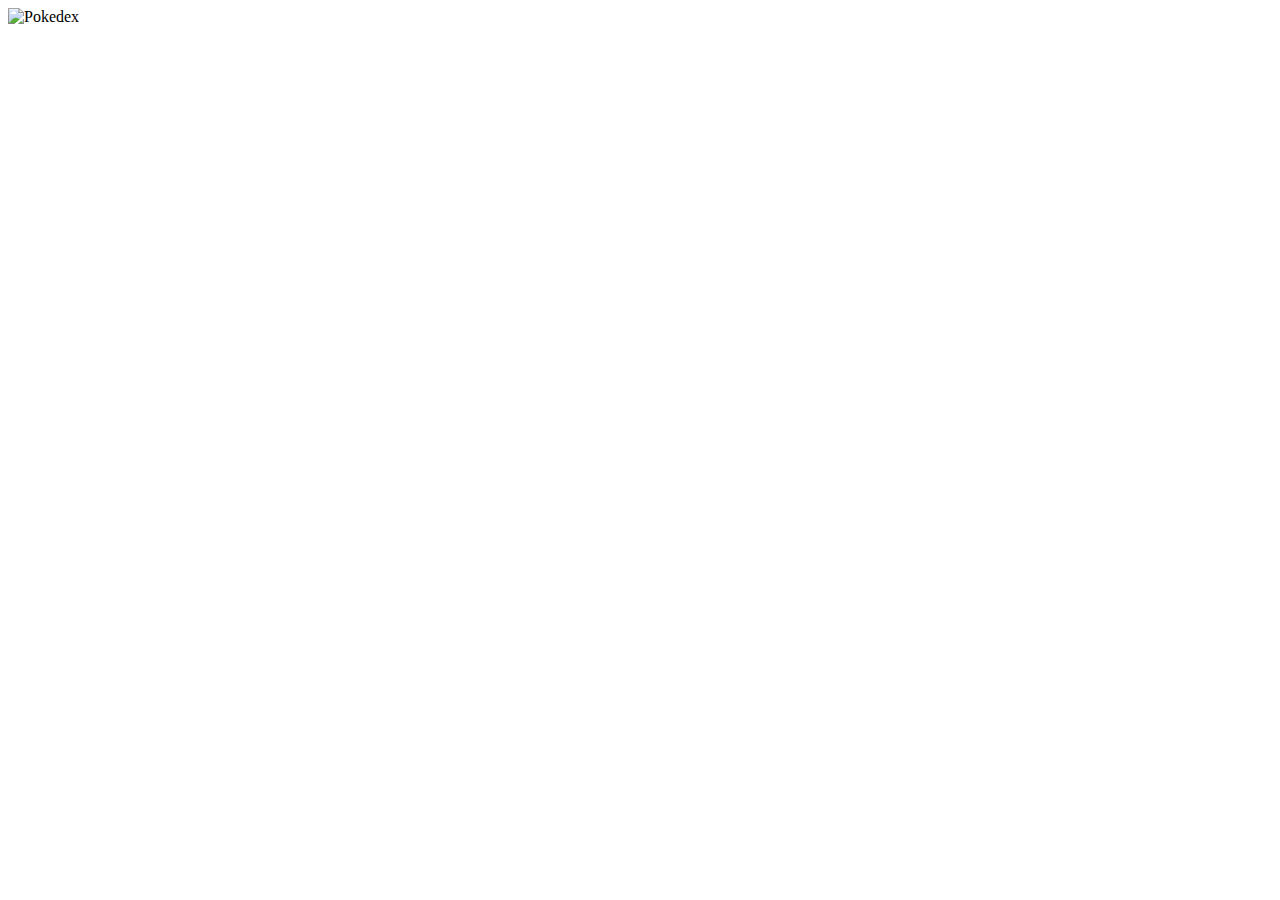
==== index.html @ 29544286 "Add files via upload" ====
<!DOCTYPE html>
<html lang="pt-br">
<head>
    <meta charset="UTF-8">
    <meta http-equiv="X-UA-Compatible" content="IE=edge">
    <meta name="viewport" content="width=device-width, initial-scale=1.0">
    <title>Pokedex</title>
    <link rel="icon" href="/assets/img/favicon-16x16.png">
    <link rel="stylesheet" href="assets/css/style.css">
</head>
<body>
    <main>
<img class="pokedex" src="/assets/img/2200032_50ba6-removebg-preview.png" alt="Pokedex">

    </main>


    <!--Configurações JS-->

    <script src="/assets/js/script.js"></script>
</body>
</html>
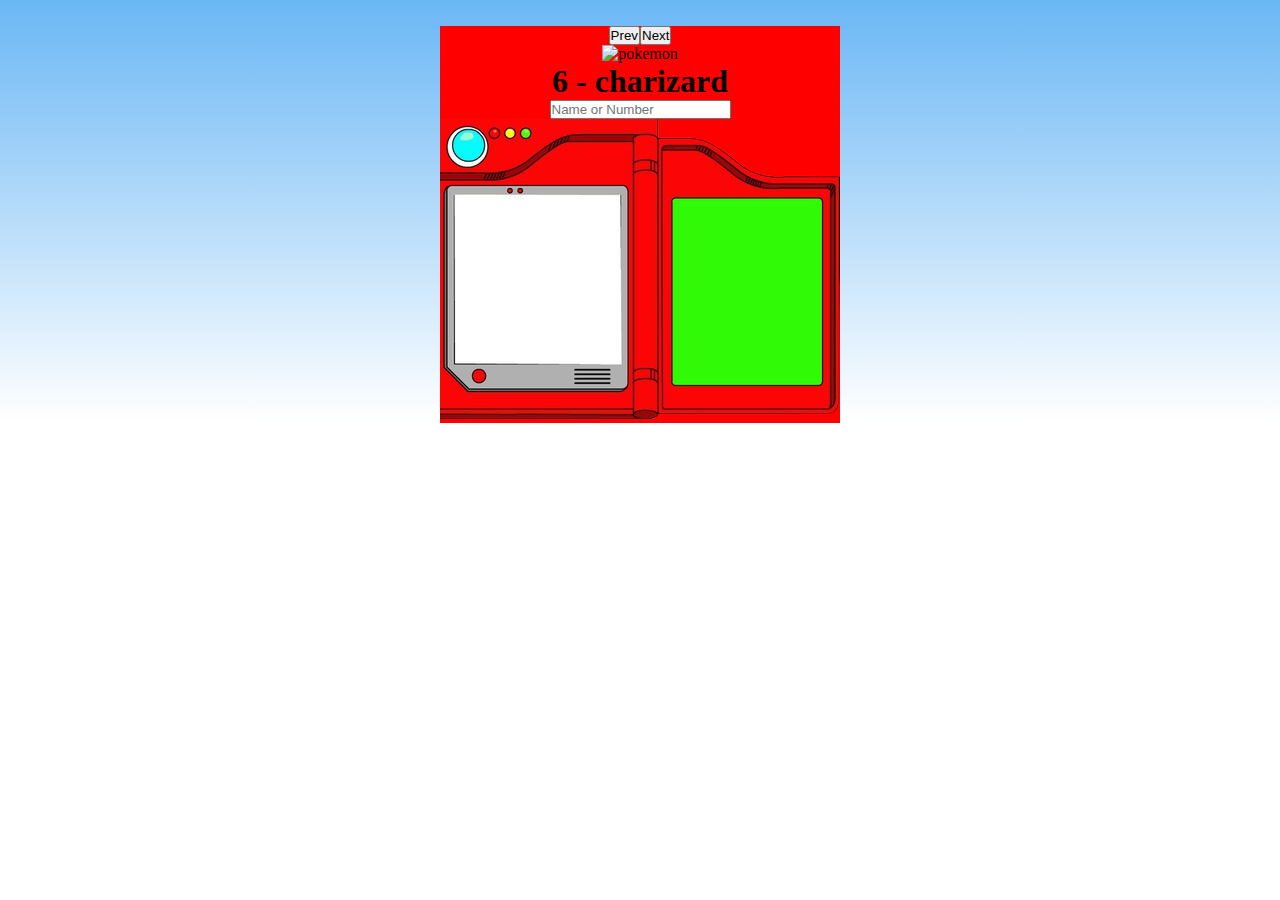
==== commit 64846340: "Update index.html" ====
--- a/index.html
+++ b/index.html
@@ -1,5 +1,6 @@
 <!DOCTYPE html>
 <html lang="pt-br">
+
 <head>
     <meta charset="UTF-8">
     <meta http-equiv="X-UA-Compatible" content="IE=edge">
@@ -7,10 +8,53 @@
     <title>Pokedex</title>
     <link rel="icon" href="/assets/img/favicon-16x16.png">
     <link rel="stylesheet" href="assets/css/style.css">
+    <link rel="stylesheet" href="https://stackpath.bootstrapcdn.com/bootstrap/4.1.3/css/bootstrap.min.css"
+        integrity="sha384-MCw98/SFnGE8fJT3GXwEOngsV7Zt27NXFoaoApmYm81iuXoPkFOJwJ8ERdknLPMO" crossorigin="anonymous">
+
 </head>
-<body>
+
+<body class="container">
+
     <main>
-<img class="pokedex" src="/assets/img/2200032_50ba6-removebg-preview.png" alt="Pokedex">
+
+        <div class="row">
+
+            <!--Menu listagem-->
+            <div class="col-6">
+                <div class="buttons">
+
+                    <button class="button btn-prev">Prev</buttom>
+                    <button class="button btn-next">Next</button>
+                </div>
+
+
+            </div>
+
+            <!--/Menu listagem-->
+
+            <!--Imagem pokedex -->
+            <div class="col-6">
+                <img class="pokemonImage" src="/assets/img/giphy.gif" alt="pokemon">
+                <h1 class="pokemonData">
+                    <span class="pokemonNumber">6</span> -
+                    <span class="pokemonName">charizard</span>
+
+                </h1>
+
+                <form class="form">
+
+                    <input type="search" class="inputSearch" placeholder="Name or Number" required />
+
+                </form>
+                <img class="pokedex" src="/assets/img/2200032_50ba6-removebg-preview.png" alt="Pokedex">
+
+            </div>
+        </div>
+
+        <!--/Imagem pokedex -->
+
+
+
 
     </main>
 
@@ -18,5 +62,15 @@
     <!--Configurações JS-->
 
     <script src="/assets/js/script.js"></script>
+    <script src="https://code.jquery.com/jquery-3.3.1.slim.min.js"
+        integrity="sha384-q8i/X+965DzO0rT7abK41JStQIAqVgRVzpbzo5smXKp4YfRvH+8abtTE1Pi6jizo"
+        crossorigin="anonymous"></script>
+    <script src="https://cdnjs.cloudflare.com/ajax/libs/popper.js/1.14.3/umd/popper.min.js"
+        integrity="sha384-ZMP7rVo3mIykV+2+9J3UJ46jBk0WLaUAdn689aCwoqbBJiSnjAK/l8WvCWPIPm49"
+        crossorigin="anonymous"></script>
+    <script src="https://stackpath.bootstrapcdn.com/bootstrap/4.1.3/js/bootstrap.min.js"
+        integrity="sha384-ChfqqxuZUCnJSK3+MXmPNIyE6ZbWh2IMqE241rYiqJxyMiZ6OW/JmZQ5stwEULTy"
+        crossorigin="anonymous"></script>
 </body>
-</html>+
+</html>
--- a/assets/css/style.css
+++ b/assets/css/style.css
@@ -0,0 +1,23 @@
+*{
+    margin: 0%;
+    padding: 0%;
+    box-sizing: border-box;
+}
+
+body{
+    text-align: center;
+    background: linear-gradient(to bottom, #6ab7f5, #fff);
+    background-repeat: no-repeat;
+    min-height: 100hv;
+    
+}
+
+main{
+    background-color: red;
+    display: inline-block;
+    margin-top: 2%;
+}
+
+.pokedex{
+    width: 100%;
+}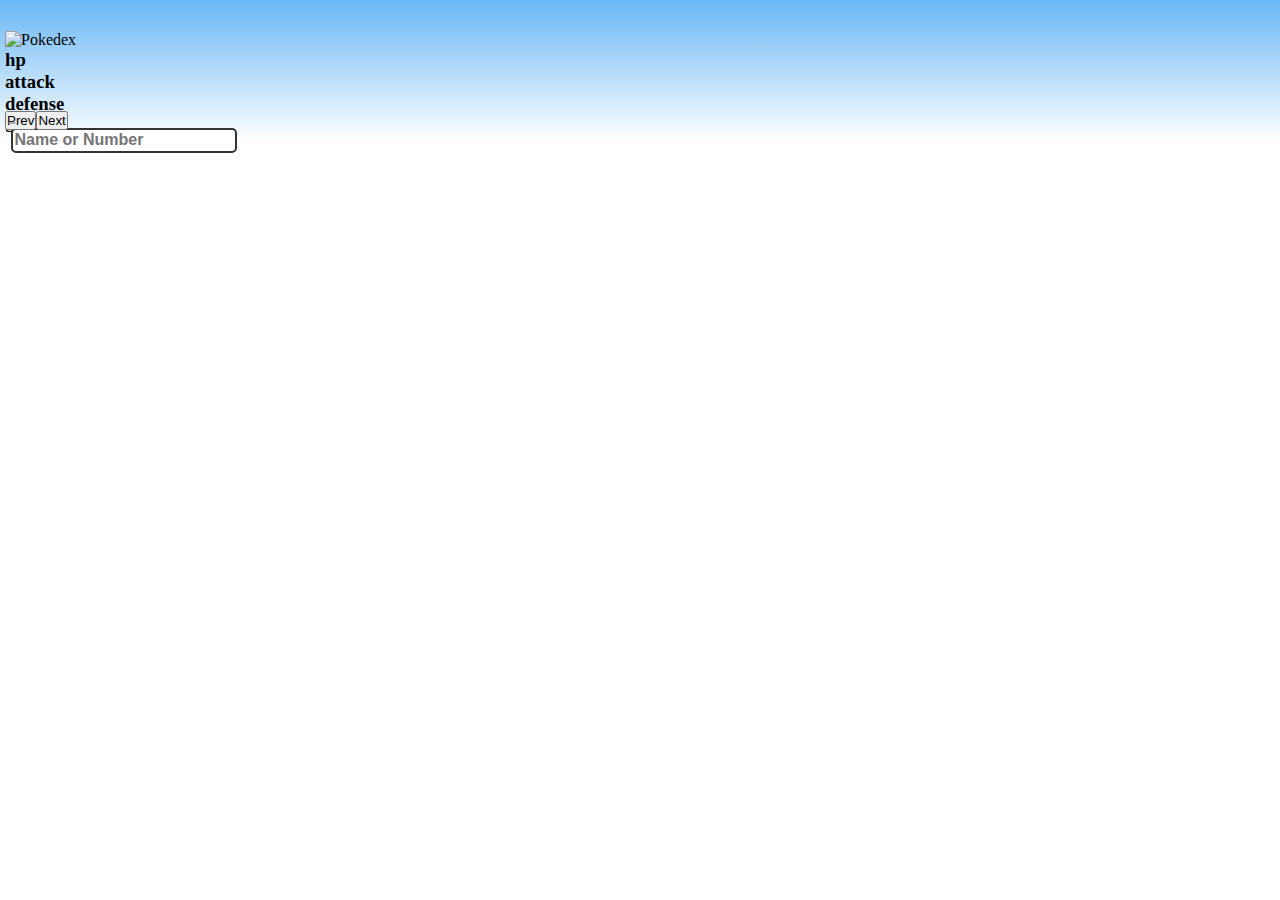
==== commit d7dd5eff: "Update index.html" ====
--- a/index.html
+++ b/index.html
@@ -21,32 +21,45 @@
 
             <!--Menu listagem-->
             <div class="col-6">
+
+                <form class="form">
+
+                    <input type="search" class="inputSearch" placeholder="Name or Number" required />
+
+                </form>
                 <div class="buttons">
 
-                    <button class="button btn-prev">Prev</buttom>
-                    <button class="button btn-next">Next</button>
+                    <button class="button btn-Prev ">Prev</buttom>
+                    <button class="button btn-Next">Next</button>
                 </div>
 
 
             </div>
 
             <!--/Menu listagem-->
-
-            <!--Imagem pokedex -->
+ <!--Imagem pokedex -->
+           
             <div class="col-6">
-                <img class="pokemonImage" src="/assets/img/giphy.gif" alt="pokemon">
-                <h1 class="pokemonData">
-                    <span class="pokemonNumber">6</span> -
-                    <span class="pokemonName">charizard</span>
+                <img class="pokemonImage" src="#" alt="pokemon">
+                <h1 class="pokemonData mt-3">
+                    <span class="pokemonNumber"></span> -
+                    <span class="pokemonName"></span>
 
                 </h1>
 
-                <form class="form">
+               
+                
+                <img class="pokedex" src="/assets/img/jardim 2.jpg" alt="Pokedex">
 
-                    <input type="search" class="inputSearch" placeholder="Name or Number" required />
+                <div class="PokemonDados">
+                    <h3 class="pokemonSpeed">hp</h3>
+                    <h3 class="pokemonSpeed">attack</h3>
+                    <h3 class="pokemonSpeed">defense</h3>
+                    <h3 class="pokemonSpeed"> Speed</h3>
 
-                </form>
-                <img class="pokedex" src="/assets/img/2200032_50ba6-removebg-preview.png" alt="Pokedex">
+                </div>
+
+               
 
             </div>
         </div>
@@ -58,19 +71,20 @@
 
     </main>
 
-
-    <!--Configurações JS-->
-
-    <script src="/assets/js/script.js"></script>
-    <script src="https://code.jquery.com/jquery-3.3.1.slim.min.js"
-        integrity="sha384-q8i/X+965DzO0rT7abK41JStQIAqVgRVzpbzo5smXKp4YfRvH+8abtTE1Pi6jizo"
-        crossorigin="anonymous"></script>
-    <script src="https://cdnjs.cloudflare.com/ajax/libs/popper.js/1.14.3/umd/popper.min.js"
-        integrity="sha384-ZMP7rVo3mIykV+2+9J3UJ46jBk0WLaUAdn689aCwoqbBJiSnjAK/l8WvCWPIPm49"
-        crossorigin="anonymous"></script>
-    <script src="https://stackpath.bootstrapcdn.com/bootstrap/4.1.3/js/bootstrap.min.js"
-        integrity="sha384-ChfqqxuZUCnJSK3+MXmPNIyE6ZbWh2IMqE241rYiqJxyMiZ6OW/JmZQ5stwEULTy"
-        crossorigin="anonymous"></script>
 </body>
 
+<!--Configurações JS-->
+
+<script defer src="/assets/js/script.js"></script>
+
+<script src="https://code.jquery.com/jquery-3.3.1.slim.min.js"
+    integrity="sha384-q8i/X+965DzO0rT7abK41JStQIAqVgRVzpbzo5smXKp4YfRvH+8abtTE1Pi6jizo"
+    crossorigin="anonymous"></script>
+<script src="https://cdnjs.cloudflare.com/ajax/libs/popper.js/1.14.3/umd/popper.min.js"
+    integrity="sha384-ZMP7rVo3mIykV+2+9J3UJ46jBk0WLaUAdn689aCwoqbBJiSnjAK/l8WvCWPIPm49"
+    crossorigin="anonymous"></script>
+<script src="https://stackpath.bootstrapcdn.com/bootstrap/4.1.3/js/bootstrap.min.js"
+    integrity="sha384-ChfqqxuZUCnJSK3+MXmPNIyE6ZbWh2IMqE241rYiqJxyMiZ6OW/JmZQ5stwEULTy"
+    crossorigin="anonymous"></script>
+
 </html>
--- a/assets/css/style.css
+++ b/assets/css/style.css
@@ -5,7 +5,7 @@
 }
 
 body{
-    text-align: center;
+    
     background: linear-gradient(to bottom, #6ab7f5, #fff);
     background-repeat: no-repeat;
     min-height: 100hv;
@@ -13,11 +13,65 @@
 }
 
 main{
-    background-color: red;
+    
     display: inline-block;
     margin-top: 2%;
+    padding: 5px;
+    position: relative;
 }
 
 .pokedex{
-    width: 100%;
-}+  
+    width: 400px;
+    
+}
+
+.pokemonImage{
+    position: absolute;
+    left: 51%;
+    bottom: 30%; 
+    width: 300px;
+    transform: translate(-83%, 0%);
+    height: 40%;
+}
+
+.pokemonData{
+    position: absolute;
+    font-weight: 600;
+    color: #aaa;
+    top: 70%;
+    left: 10%;
+    font-size: clamp(8px, 5vw, 25px);
+   
+}
+
+.pokemonName{
+    color: #3a444d;
+    width: 10px;
+}
+
+.form{
+    position: absolute;    
+  width: 100%;
+    top: 88%;
+    left: 13.5%;
+}
+
+.inputSearch{ 
+    padding: 2%;
+    outline: none;
+    border: 2px solid #333;
+    border-radius: 5px;
+    font-weight: 600;
+    color: #3a444d;
+    font-size: clamp(8px, 5vw, 1rem);
+    box-shadow: -3px 4px 0 #888 -5px 7px 0 #333;
+}
+
+.buttons{
+    position: absolute;
+    bottom: 10%;
+}
+
+  
+
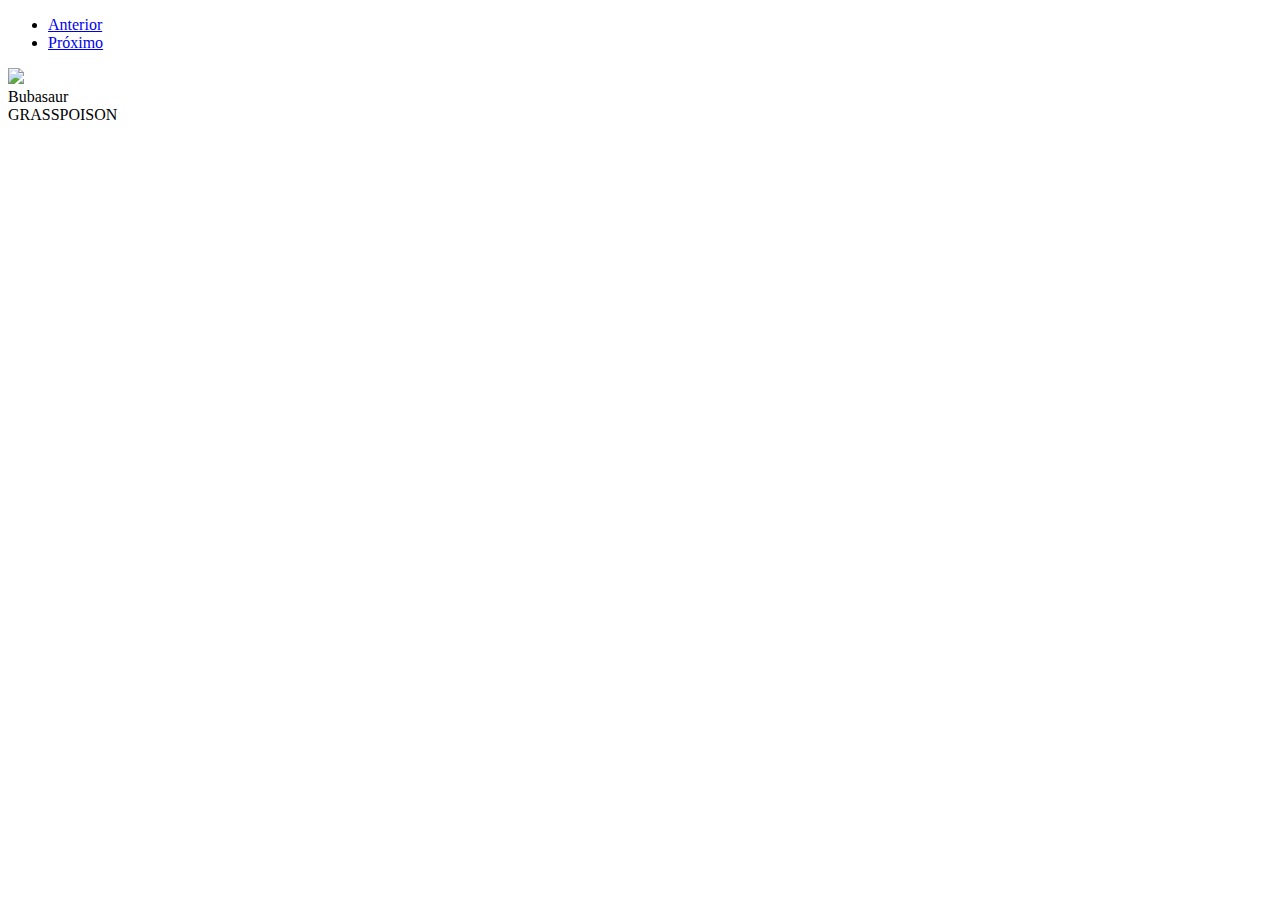
==== commit edfd5828: "Update index.html" ====
--- a/index.html
+++ b/index.html
@@ -2,89 +2,78 @@
 <html lang="pt-br">
 
 <head>
-    <meta charset="UTF-8">
-    <meta http-equiv="X-UA-Compatible" content="IE=edge">
-    <meta name="viewport" content="width=device-width, initial-scale=1.0">
-    <title>Pokedex</title>
-    <link rel="icon" href="/assets/img/favicon-16x16.png">
-    <link rel="stylesheet" href="assets/css/style.css">
-    <link rel="stylesheet" href="https://stackpath.bootstrapcdn.com/bootstrap/4.1.3/css/bootstrap.min.css"
-        integrity="sha384-MCw98/SFnGE8fJT3GXwEOngsV7Zt27NXFoaoApmYm81iuXoPkFOJwJ8ERdknLPMO" crossorigin="anonymous">
+  <meta charset="UTF-8">
+  <meta http-equiv="X-UA-Compatible" content="IE=edge">
+  <meta name="viewport" content="width=device-width, initial-scale=1.0">
+  <title>PokeLesley</title>
+  <link rel="icon" href="/projetoIteris/assets/img/favicon-16x16.png">
+  <link rel="stylesheet" href="/projetoIteris/assets/css/style.css">
+  <link rel="stylesheet" href="https://stackpath.bootstrapcdn.com/bootstrap/4.1.3/css/bootstrap.min.css"
+    integrity="sha384-MCw98/SFnGE8fJT3GXwEOngsV7Zt27NXFoaoApmYm81iuXoPkFOJwJ8ERdknLPMO" crossorigin="anonymous">
+</head>
 
-</head>
 
 <body class="container">
 
-    <main>
+ 
+  <div class="row">
+    <div class="col-6">
 
-        <div class="row">
+       <!-- lado esquerdo, lista de pokemons -->
 
-            <!--Menu listagem-->
-            <div class="col-6">
-
-                <form class="form">
-
-                    <input type="search" class="inputSearch" placeholder="Name or Number" required />
-
-                </form>
-                <div class="buttons">
-
-                    <button class="button btn-Prev ">Prev</buttom>
-                    <button class="button btn-Next">Next</button>
-                </div>
-
-
-            </div>
-
-            <!--/Menu listagem-->
- <!--Imagem pokedex -->
-           
-            <div class="col-6">
-                <img class="pokemonImage" src="#" alt="pokemon">
-                <h1 class="pokemonData mt-3">
-                    <span class="pokemonNumber"></span> -
-                    <span class="pokemonName"></span>
-
-                </h1>
-
-               
-                
-                <img class="pokedex" src="/assets/img/jardim 2.jpg" alt="Pokedex">
-
-                <div class="PokemonDados">
-                    <h3 class="pokemonSpeed">hp</h3>
-                    <h3 class="pokemonSpeed">attack</h3>
-                    <h3 class="pokemonSpeed">defense</h3>
-                    <h3 class="pokemonSpeed"> Speed</h3>
-
-                </div>
-
-               
-
-            </div>
+       <div  id="pokemon-list">
+        <div class="botão">
+          <nav  aria-label="...">
+            <ul class="pagination">
+              <li class="page-item mr-2 ">
+                <a class="page-link " href="index.html" >Anterior</a>
+              </li>
+          
+              <li class="page-item">
+                <a class="page-link" href="pokedexpgn2.html">Próximo</a>
+              </li>
+            </ul>
+          </nav>
         </div>
 
-        <!--/Imagem pokedex -->
+        
+      </div>
+      
+    </div>
+  
+   
+  
+    <div class="col-6">
+
+       <!-- lado direto, informações do pokemon -->
+
+       <div id="pokemon-info">
+        <img id="pokemon-img"   src="#">
+        <div id="pokemon-data">Bubasaur</div>
+        <div id="pokemon-types">
+            <span class="type-box grass">GRASS</span><span class="type-box poison">POISON</span>
+        </div>
+        <div id="pokemon-description"></div>
+       
+        
+  
+      
+  
+    </div>
+  </div>
+  </div>
+<ul>
 
 
 
+   
 
-    </main>
 
+  <!--Configurações JavaScript-->
+
+  <script src="/projetoIteris/assets/js/script.js"></script>
 </body>
 
-<!--Configurações JS-->
+</html>
 
-<script defer src="/assets/js/script.js"></script>
 
-<script src="https://code.jquery.com/jquery-3.3.1.slim.min.js"
-    integrity="sha384-q8i/X+965DzO0rT7abK41JStQIAqVgRVzpbzo5smXKp4YfRvH+8abtTE1Pi6jizo"
-    crossorigin="anonymous"></script>
-<script src="https://cdnjs.cloudflare.com/ajax/libs/popper.js/1.14.3/umd/popper.min.js"
-    integrity="sha384-ZMP7rVo3mIykV+2+9J3UJ46jBk0WLaUAdn689aCwoqbBJiSnjAK/l8WvCWPIPm49"
-    crossorigin="anonymous"></script>
-<script src="https://stackpath.bootstrapcdn.com/bootstrap/4.1.3/js/bootstrap.min.js"
-    integrity="sha384-ChfqqxuZUCnJSK3+MXmPNIyE6ZbWh2IMqE241rYiqJxyMiZ6OW/JmZQ5stwEULTy"
-    crossorigin="anonymous"></script>
-
-</html>
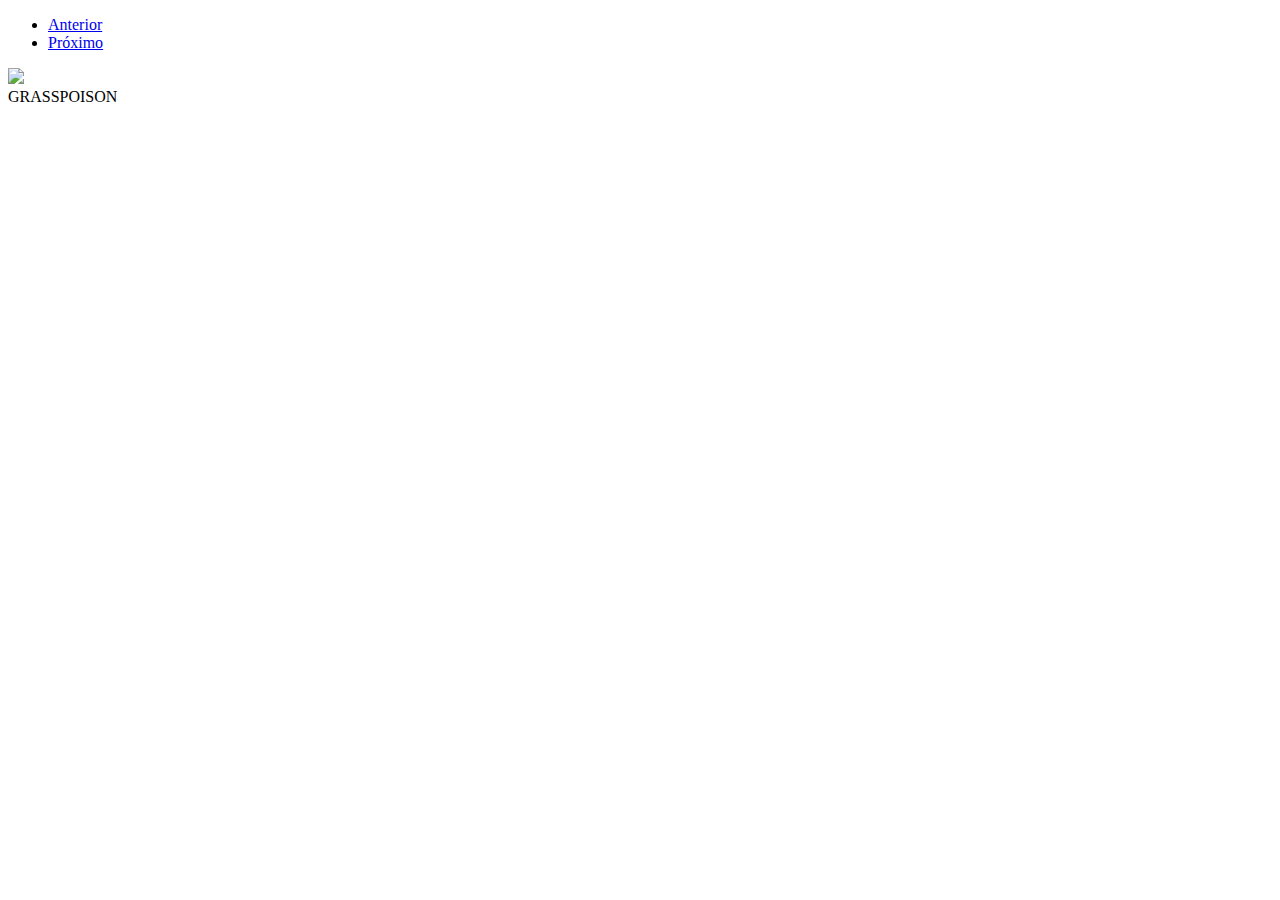
==== commit e13125dc: "Update index.html" ====
--- a/index.html
+++ b/index.html
@@ -48,8 +48,7 @@
        <!-- lado direto, informações do pokemon -->
 
        <div id="pokemon-info">
-        <img id="pokemon-img"   src="#">
-        <div id="pokemon-data">Bubasaur</div>
+        <img id="pokemon-img"   src="#">        
         <div id="pokemon-types">
             <span class="type-box grass">GRASS</span><span class="type-box poison">POISON</span>
         </div>
